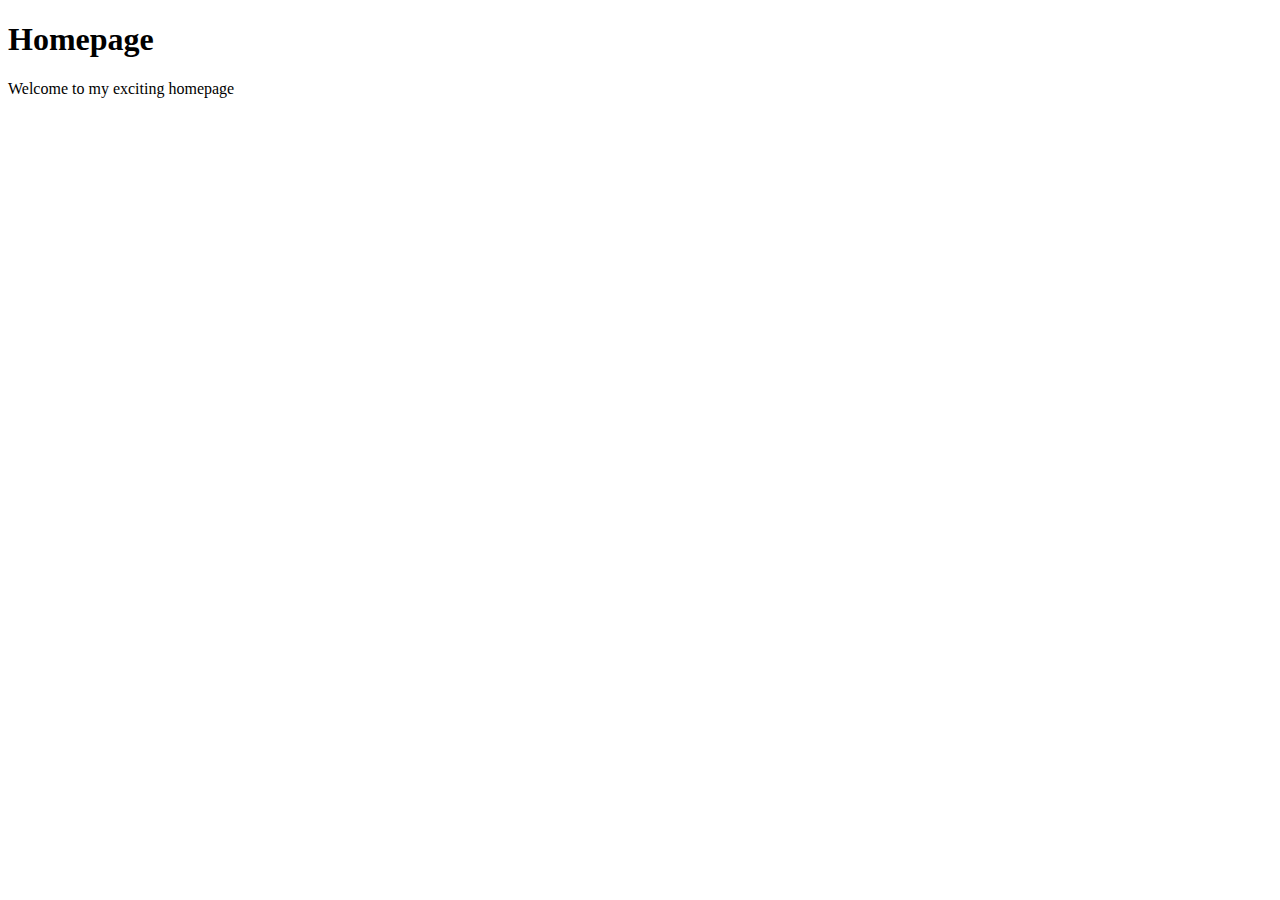
==== practice/index.html @ 86e1929d "practiceフォルダのファイルを配置" ====
<!DOCTYPE html>
<html>
  <head>
    <meta charset="utf-8">
    <title>Homepage</title>
  </head>

  <body>
    <!-- put navigation menu just below here -->

    <h1>Homepage</h1>

    <p>Welcome to my exciting homepage</p>
  </body>
</html>
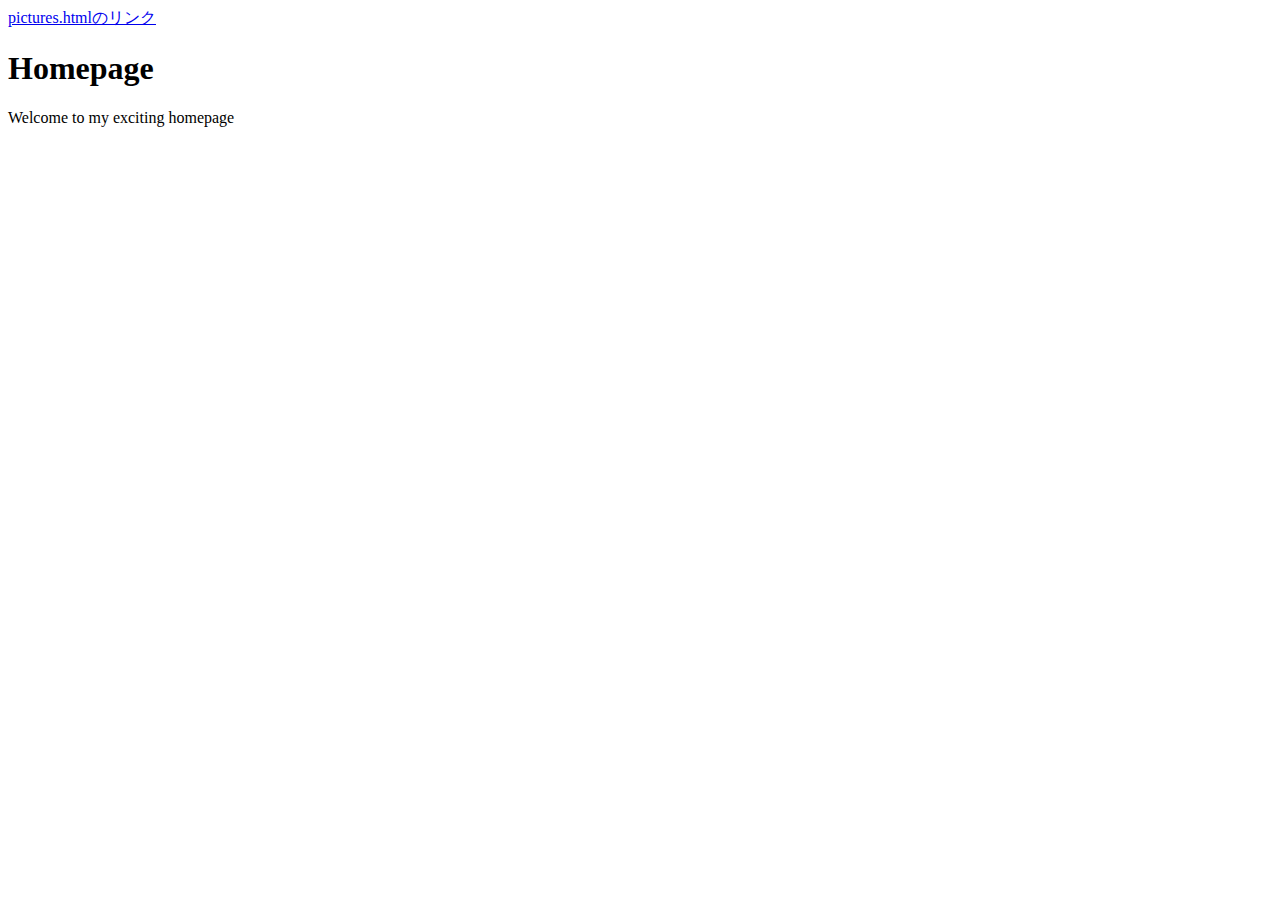
==== commit 1229da63: "新規作成" ====
--- a/practice/index.html
+++ b/practice/index.html
@@ -7,7 +7,7 @@
 
   <body>
     <!-- put navigation menu just below here -->
-
+    <a href="pictures.html">pictures.htmlのリンク</a>
     <h1>Homepage</h1>
 
     <p>Welcome to my exciting homepage</p>
